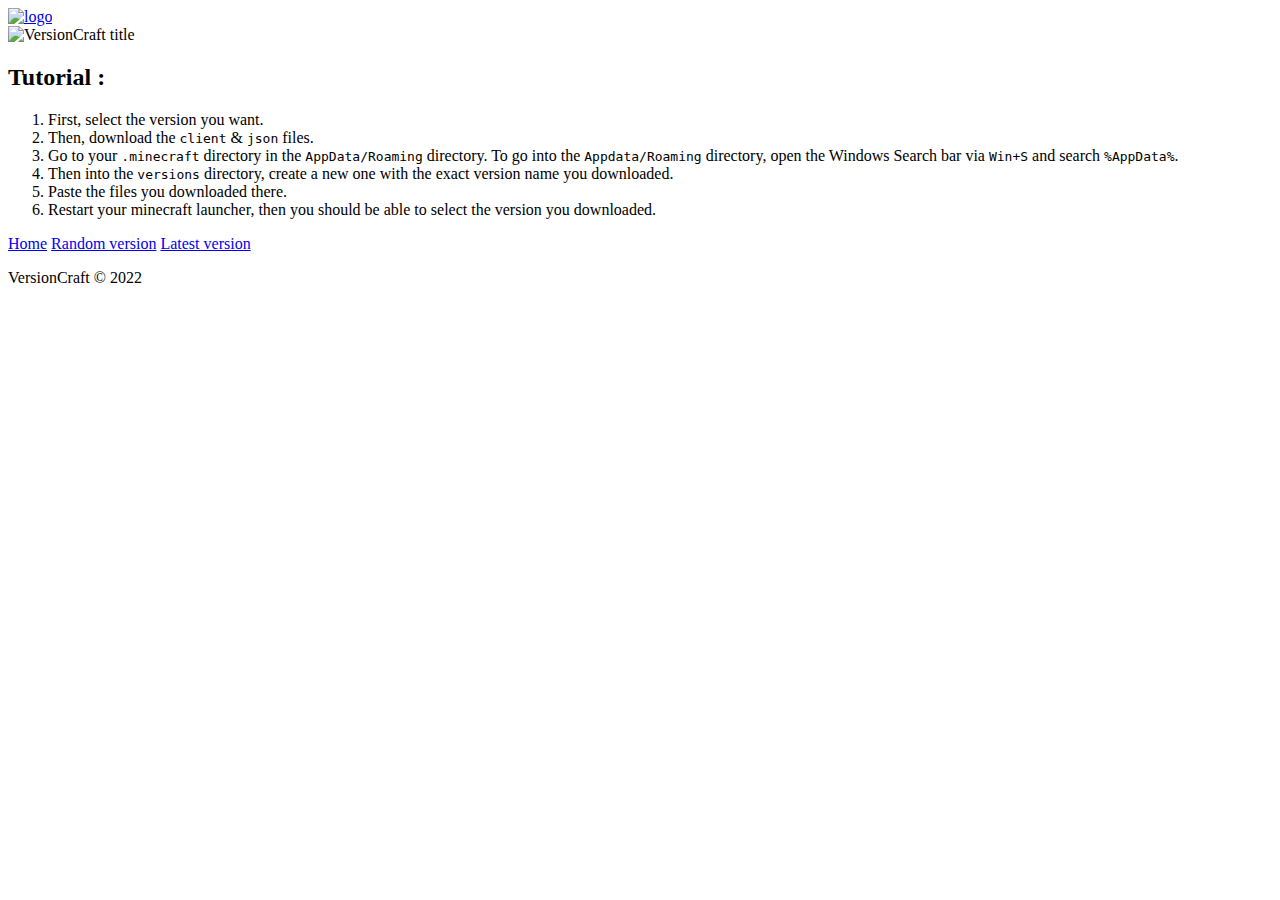
==== index.html @ fdd4460f "fix: Fix conflicts." ====
<!DOCTYPE html>
<html lang='en'>
	<head>
		<meta charset='UTF-8' />
		<link href='src/style' rel='stylesheet' />
		<script crossorigin='anonymous' src='https://kit.fontawesome.com/74fed0e2b5.js'></script>
		<script src='https://unpkg.com/dayjs@1.10.7/dayjs.min.js'></script>
		<script src='https://unpkg.com/dayjs@1.10.7/plugin/localizedFormat.js'></script>
		<link href='https://cdn.discordapp.com/attachments/913378825310711858/913424633317969950/logo.png' rel='icon'
		      type='image/x-icon' />
		<script defer type='module' src='src/scripts'></script>
		<title>VersionCraft - Home</title>
	</head>
	<body>
		<div class='page'>
			<div class='navbar'>
				<div class='logo'>
					<a href='index.html'>
						<img
							alt='logo'
							src='https://cdn.discordapp.com/attachments/913378825310711858/913424633317969950/logo.png'
							title='Go back to home page'
						/>
					</a>
				</div>
			</div>
			<div class='home'>
				<img alt='VersionCraft title' class='image-title' src='https://i.imgur.com/iYruxSL.png' />
				<div class='tutorial'>
					<h2 class='tutorial-title'>Tutorial :</h2>
					<ol>
						<li>First, select the version you want.</li>
						<li>Then, download the <code>client</code> & <code>json</code> files.</li>
						<li>
							Go to your <code>.minecraft</code> directory in the <code>AppData/Roaming</code> directory. To go into the
							<code>Appdata/Roaming</code> directory, open the Windows Search bar via <kbd>Win+S</kbd> and search <code>%AppData%</code>.
						</li>
						<li>Then into the <code>versions</code> directory, create a new one with the exact version name you downloaded.</li>
						<li>Paste the files you downloaded there.</li>
						<li>Restart your minecraft launcher, then you should be able to select the version you downloaded.</li>
					</ol>
				</div>
			</div>
			<div class='content'></div>
		</div>
		<footer class='footer'>
			<div class='footer-right'>
				<a href='https://discord.gg/BySjRNQ9Je' target='_blank'><i class='fab fa-discord'></i></a>
				<a href='https://github.com/Ayfri/Snapshots' target='_blank'><i class='fa fa-github'></i></a>
			</div>

			<div class='footer-left'>
				<p class='footer-links'>
					<a class='link-1' href='#'>Home</a>
					<a href='#'>Random version</a>
					<a href='#'>Latest version</a>
				</p>
				<p>VersionCraft &copy; 2022</p>
			</div>
		</footer>
	</body>
</html>
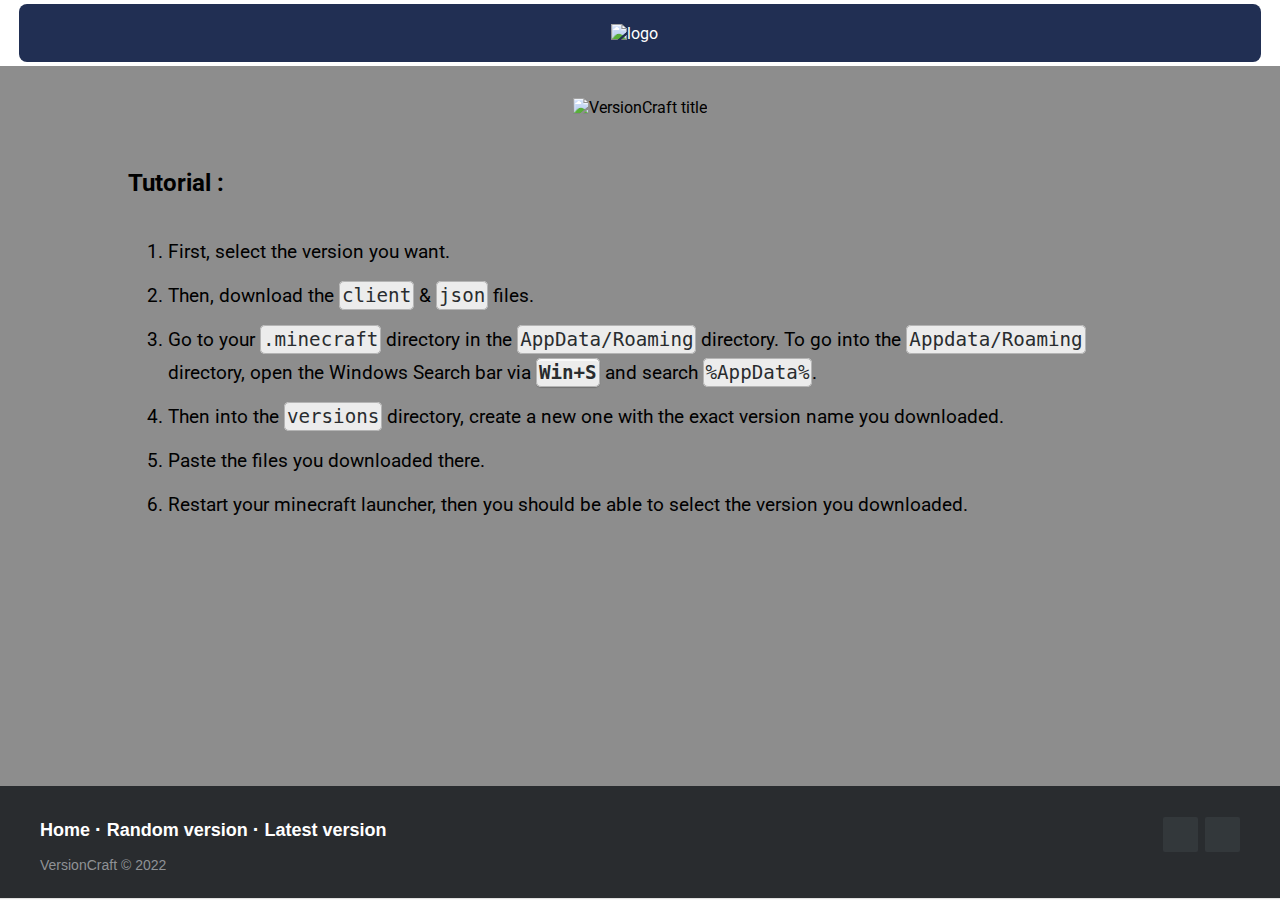
==== commit 82eba2cf: "fix: Fix css import." ====
--- a/index.html
+++ b/index.html
@@ -2,13 +2,13 @@
 <html lang='en'>
 	<head>
 		<meta charset='UTF-8' />
-		<link href='src/style' rel='stylesheet' />
+		<link href='src/style/index.css' rel='stylesheet' />
 		<script crossorigin='anonymous' src='https://kit.fontawesome.com/74fed0e2b5.js'></script>
 		<script src='https://unpkg.com/dayjs@1.10.7/dayjs.min.js'></script>
 		<script src='https://unpkg.com/dayjs@1.10.7/plugin/localizedFormat.js'></script>
 		<link href='https://cdn.discordapp.com/attachments/913378825310711858/913424633317969950/logo.png' rel='icon'
 		      type='image/x-icon' />
-		<script defer type='module' src='src/scripts'></script>
+		<script defer type='module' src='src/scripts/index.js'></script>
 		<title>VersionCraft - Home</title>
 	</head>
 	<body>
--- a/src/style/index.css
+++ b/src/style/index.css
@@ -0,0 +1,82 @@
+@import url('https://fonts.googleapis.com/css2?family=Roboto:wght@300;400&display=swap');
+@import url('snapshots.css');
+@import url('versions.css');
+@import url('button.css');
+@import url('footer.css');
+@import url('menu.css');
+
+:root {
+	--nav-color: #212f53;
+	--button-background: #dddddd;
+	--dropdown-border-radius: 8px;
+}
+
+body {
+	font-family: 'Roboto', sans-serif;
+	font-size: 16px;
+	margin: 0;
+}
+
+.page {
+	display: flex;
+	flex-direction: column;
+	align-items: center;
+}
+
+.home {
+	display: flex;
+	flex-direction: column;
+	align-items: center;
+	height: 80vh;
+	padding: 0 10vw;
+	background-color: #8d8d8d;
+}
+
+.image-title {
+	margin: 2em;
+}
+
+.tutorial {
+	display: flex;
+	flex-direction: column;
+	align-items: start;
+}
+
+.tutorial ol {
+	font-size: 1.2em;
+}
+
+.tutorial li {
+	margin-bottom: 0.6em;
+	line-height: 1.7em;
+}
+
+.tutorial code,
+.tutorial kbd {
+	font-family: monospace;
+	color: #292c2f;
+	background-color: #ececec;
+	border: 1px solid #b4b4b4;
+	padding: 0.1em;
+	border-radius: 5px;
+	white-space: nowrap;
+}
+
+.tutorial kbd {
+	border: 1px solid #b4b4b4;
+	box-shadow: 0 1px 1px rgba(0, 0, 0, 0.2), 0 2px 0 0 rgba(255, 255, 255, 0.7) inset;
+	font-weight: bold;
+}
+
+.logo {
+	padding: 0 10px 0 0;
+}
+
+.logo a {
+	padding: 0;
+}
+
+.logo img {
+	width: 40px;
+	height: 40px;
+}
